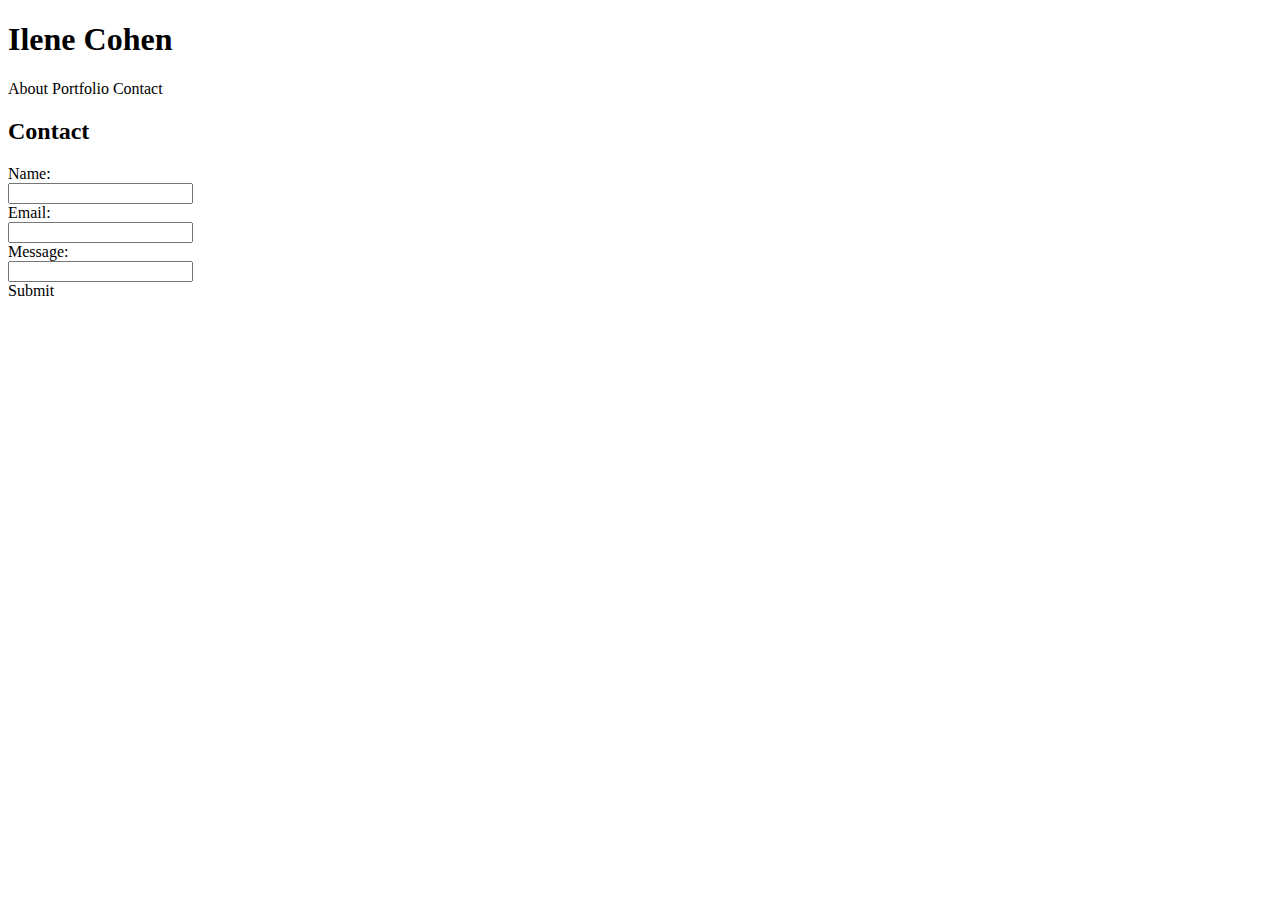
==== contact.html @ 5b5ea8d2 "initial site files" ====
<!-- HW - week 1 - Basic Portfolio -->
<!DOCTYPE html>
<html lang="en-us">

<head>
  <meta charset="UTF-8">
  <title>1.2.9 Exercise</title>

  <!-- Point to CSS style sheets -->
  <link rel="stylesheet" type="text/css" href="assets/style.css">
</head>

<body>
  <header>
    <h1>
      Ilene Cohen
    </h1>
  </header>

  <!-- Nav Bar -->
  
  <nav>
    About    Portfolio     Contact

  </nav>

  <!-- contact info -->
  <div class="container">

    <section id="Contact">

      <h2>
          Contact
    </h2>

     <form>
          Name: <br>
          <input type="text" name="name"> 
      <br>
          Email: <br>
          <input type="text" name="email address">
      <br>
          Message: <br>
          <input type="text" message="message">
    </section>

    <div>
        Submit
    </div>
       
  
  </div>

</body>

</html>
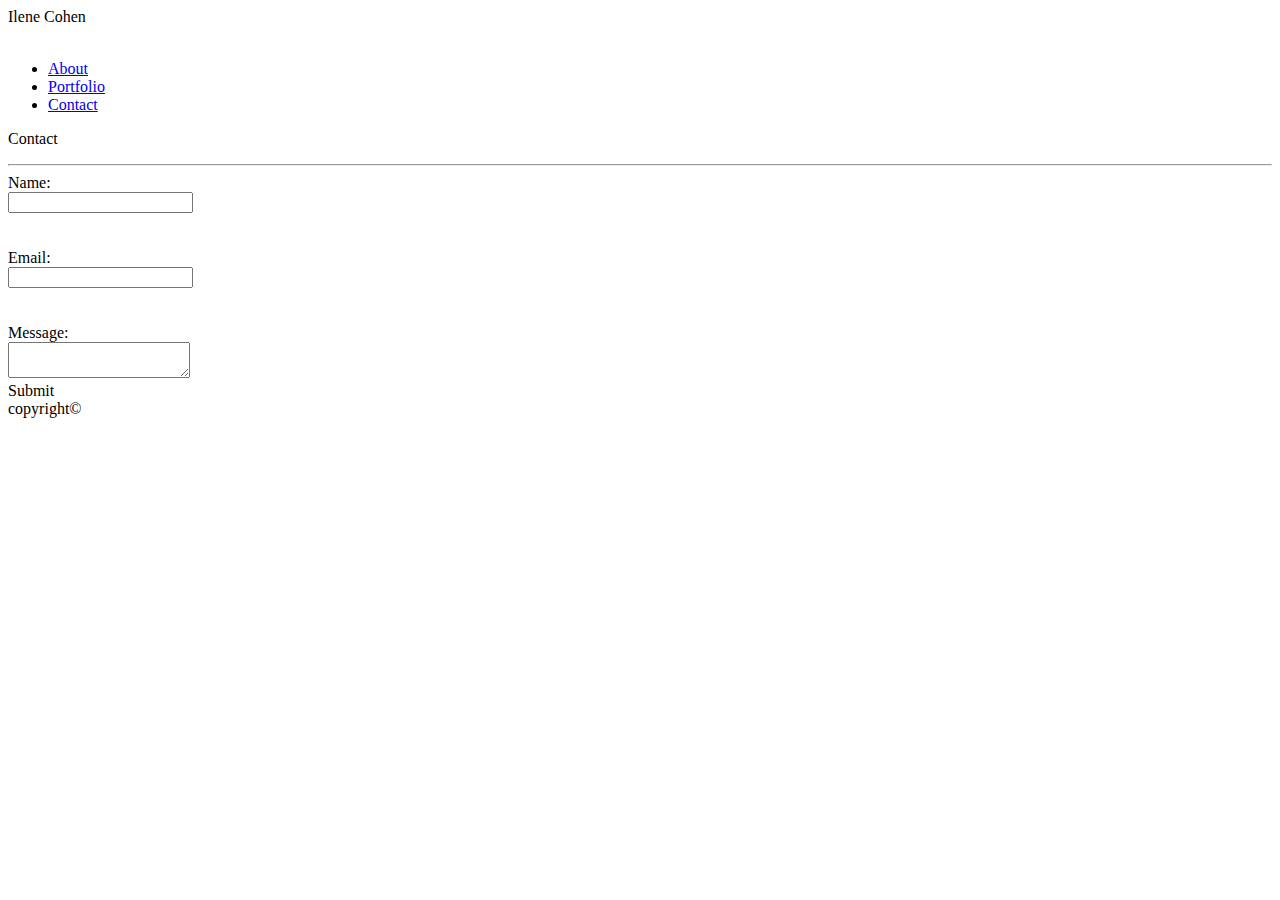
==== commit 3ddb544f: "photos" ====
--- a/contact.html
+++ b/contact.html
@@ -4,45 +4,52 @@
 
 <head>
   <meta charset="UTF-8">
-  <title>1.2.9 Exercise</title>
+  <title>Contact Ilene Cohen</title>
 
   <!-- Point to CSS style sheets -->
-  <link rel="stylesheet" type="text/css" href="assets/style.css">
+  <link rel="stylesheet" type="text/css" href="assets/css/style.css">
 </head>
+<!-- heading of pages -->
+<div id="mainheader"> 
+  <header id="name">
+   Ilene Cohen
+ </header>
+ <br>
+ 
+<!-- Nav Bar -->
+
+  <ul>
+      <li><a href="index.html">About</a></li>
+      <li><a href="portfolio.html">Portfolio</a></li> 
+      <li><a href="contact.html">Contact</a></li>   
+  </ul>
+</div> 
 
 <body>
-  <header>
-    <h1>
-      Ilene Cohen
-    </h1>
-  </header>
-
-  <!-- Nav Bar -->
   
-  <nav>
-    About    Portfolio     Contact
-
-  </nav>
 
   <!-- contact info -->
-  <div class="container">
+</div> 
 
-    <section id="Contact">
+<body>
+  <div id="maincontent">
+     <p id="pagecontent">
+          Contact
+   </p> 
+<!--  create a line after-->
+   <hr>
 
-      <h2>
-          Contact
-    </h2>
-
-     <form>
+     <form id="formcontent">
           Name: <br>
           <input type="text" name="name"> 
-      <br>
+      <br><br><br>
           Email: <br>
           <input type="text" name="email address">
-      <br>
+      <br><br><br>
           Message: <br>
-          <input type="text" message="message">
-    </section>
+          <textarea></textarea> 
+      </form>
+    
 
     <div>
         Submit
@@ -50,7 +57,12 @@
        
   
   </div>
+  <div id="footerline">
 
+  </div>
+  <footer> 
+    copyright&copy
+  </footer>
 </body>
 
 </html>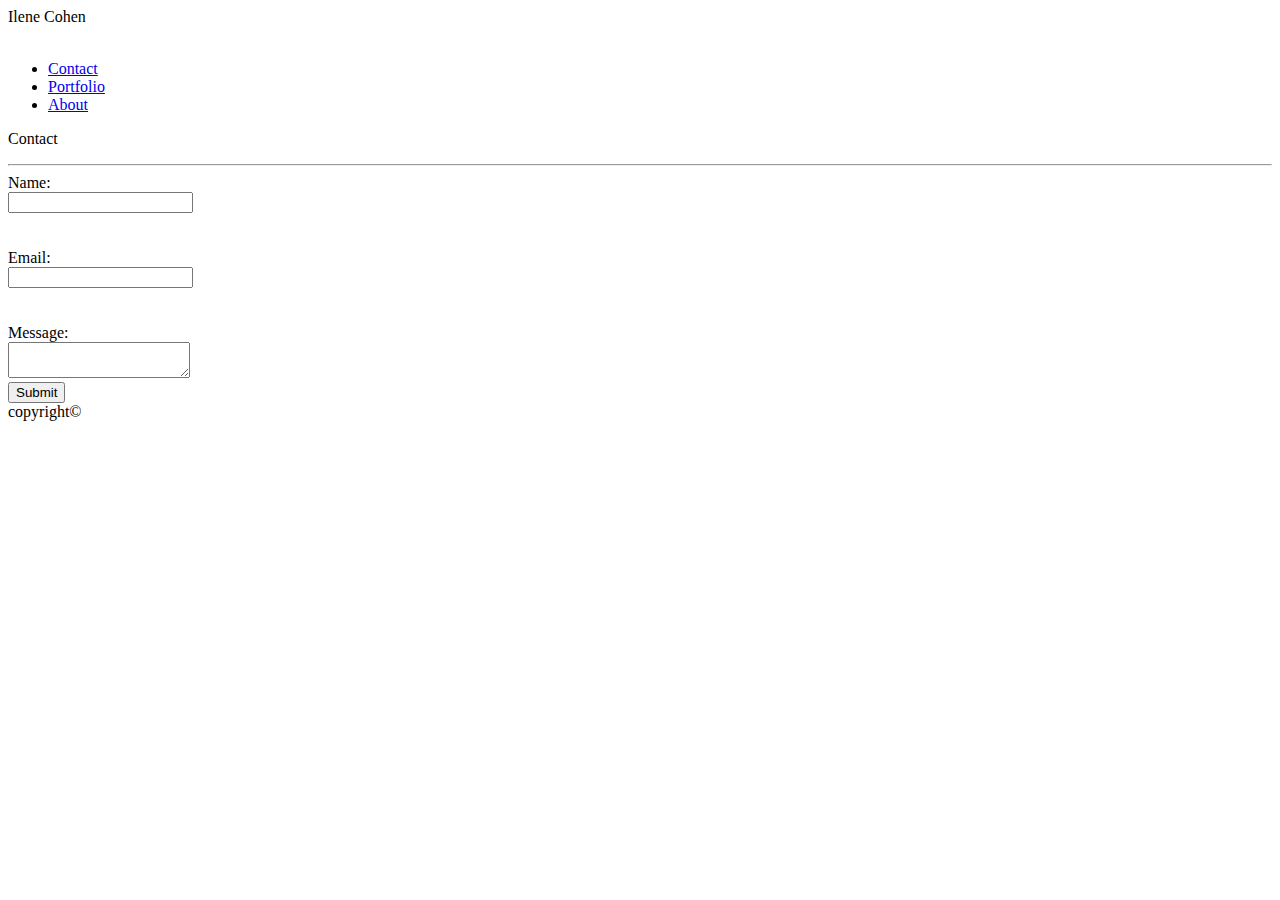
==== commit 3905b366: "final version" ====
--- a/contact.html
+++ b/contact.html
@@ -19,27 +19,22 @@
 <!-- Nav Bar -->
 
   <ul>
-      <li><a href="index.html">About</a></li>
+      <li><a href="Contact.html">Contact</a></li>
       <li><a href="portfolio.html">Portfolio</a></li> 
-      <li><a href="contact.html">Contact</a></li>   
+      <li><a href="index.html">About</a></li>   
   </ul>
 </div> 
 
 <body>
   
-
-  <!-- contact info -->
-</div> 
-
-<body>
   <div id="maincontent">
      <p id="pagecontent">
           Contact
-   </p> 
+     </p> 
 <!--  create a line after-->
-   <hr>
+    <hr id="lineattop">
 
-     <form id="formcontent">
+    <form id="formcontent">
           Name: <br>
           <input type="text" name="name"> 
       <br><br><br>
@@ -48,21 +43,20 @@
       <br><br><br>
           Message: <br>
           <textarea></textarea> 
-      </form>
+     </form>
     
-
-    <div>
+    <Button>
         Submit
-    </div>
-       
-  
+    </Button>
+   
   </div>
+</body>
   <div id="footerline">
 
   </div>
   <footer> 
     copyright&copy
   </footer>
-</body>
+
 
 </html>